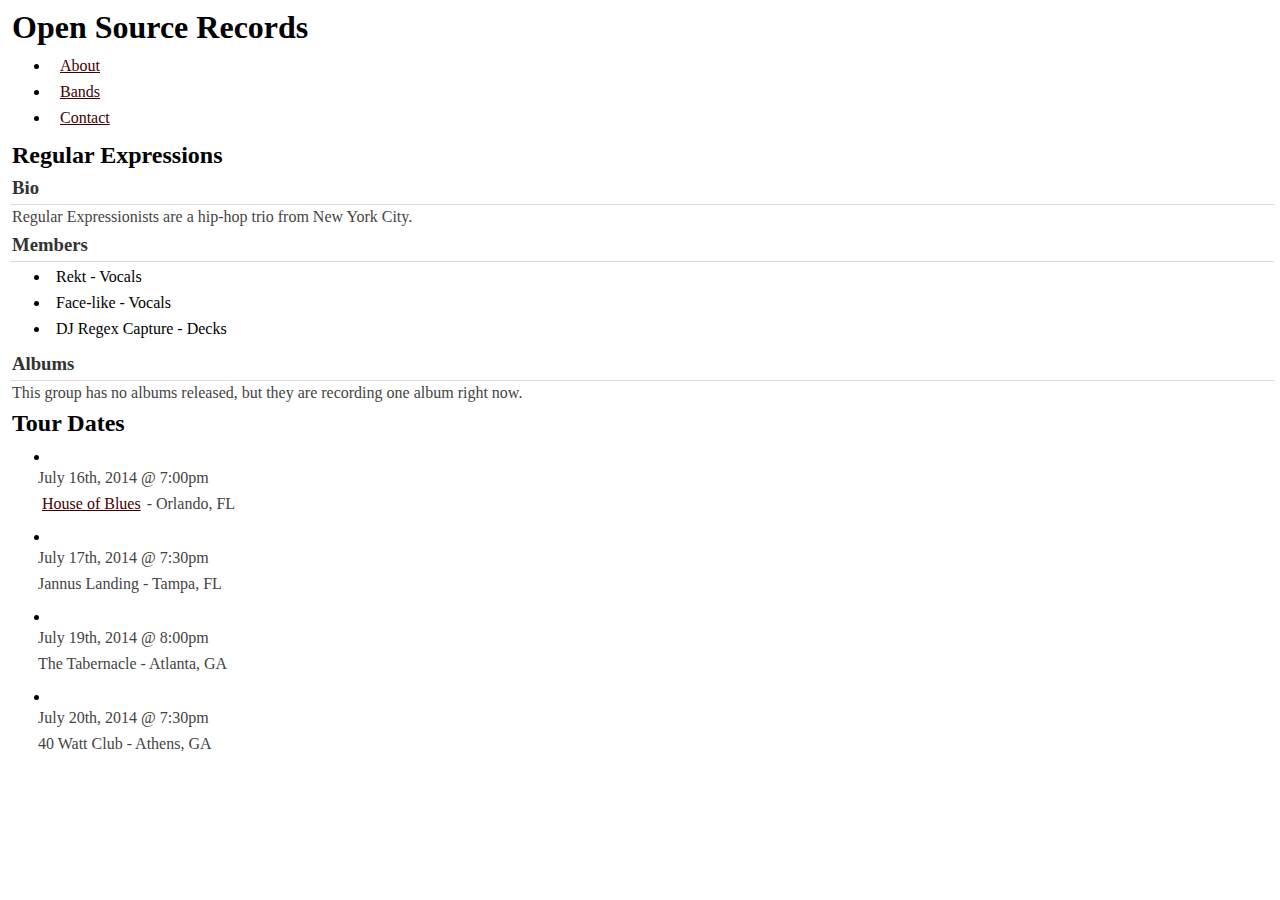
==== index.html @ 082e6b0b "bõ model2" ====
<!DOCTYPE html>
<html>
  <head>
    <style type="text/css">
      html, body, h1, h2, h3, h4, ul, ol, li, p, a {
        padding: 1px 0 5px 2px;
        border: 2px ;
        margin: 2px;
      }
      h1 {
        color: #000000;
      }
      h2 {
        color: #000000;
      }
      h3 {
        border-bottom:1px solid rgb(226, 215, 215) ;
        color: #333333;
      }
      ul {
          list-style-type:disc;
           list-style-position:inside;
      }
      li {
         padding-left: 20px;
      }
      body {
      }
      p {
        color: #444444;
      }
      a {
        color: #440000;
      }
    </style>
  </head>
  <body>
    <h1>Open Source Records</h1>
    <ul>
      <li><a href="about.html">About</a></li>
      <li><a href="bands.html">Bands</a></li>
      <li><a href="contact.html">Contact</a></li>
    </ul>
    <h2>Regular Expressions</h2>
    <h3>Bio</h3>
    <p>Regular Expressionists are a hip-hop trio from New York City.</p>
    <h3>Members</h3>
    <ul>
      <li>Rekt - Vocals</li>
      <li>Face-like - Vocals</li>
      <li>DJ Regex Capture - Decks</li>
    </ul>
    <h3>Albums</h3>
    <p>This group has no albums released, but they are recording one album right now.</p>
    <h2>Tour Dates</h2>
    <ul>
      <li>
        <p>July 16th, 2014 @ 7:00pm</p>
        <p><a href="http://hob.com">House of Blues</a> - Orlando, FL</p>
      </li>
      <li>
        <p>July 17th, 2014 @ 7:30pm</p>
        <p>Jannus Landing - Tampa, FL</p>
      </li>
      <li>
        <p>July 19th, 2014 @ 8:00pm</p>
        <p>The Tabernacle - Atlanta, GA</p>
      </li>
      <li>
        <p>July 20th, 2014 @ 7:30pm</p>
        <p>40 Watt Club - Athens, GA</p>
      </li>
    </ul>
  </body>
</html>
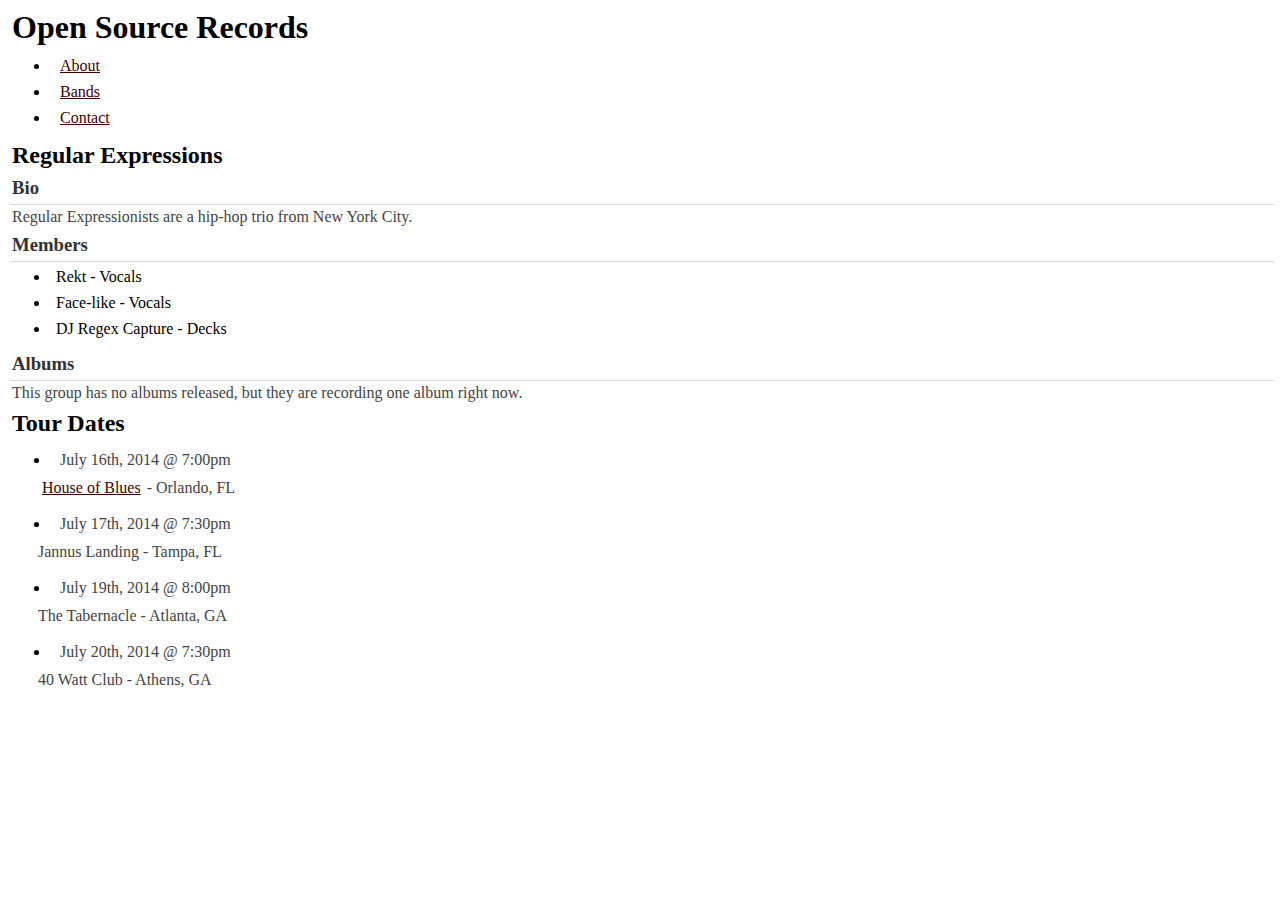
==== commit 10cf5c0e: "update bai tap boxmodel2" ====
--- a/index.html
+++ b/index.html
@@ -26,8 +26,13 @@
       }
       body {
       }
+      li p:nth-child(1) {
+
+          display: inline-block;
+      }
       p {
         color: #444444;
+        /* display: inline-block; */
       }
       a {
         color: #440000;
